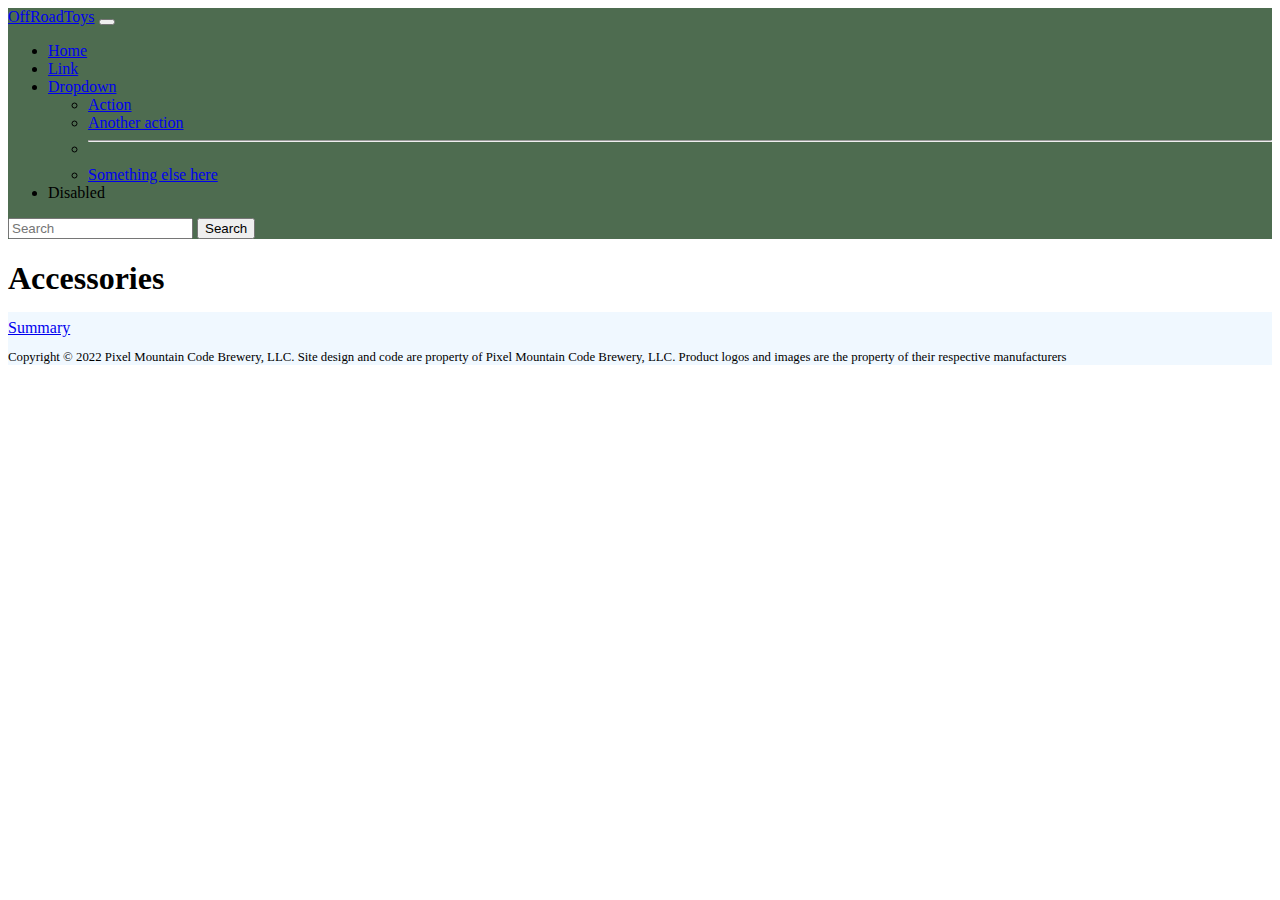
==== accessories.html @ 934e3808 "Add files via upload" ====
<!DOCTYPE html>
<html lang="en">
<head>
    <meta charset="UTF-8">
    <meta http-equiv="X-UA-Compatible" content="IE=edge">
    <meta name="viewport" content="width=device-width, initial-scale=1.0">
    <link href="https://cdn.jsdelivr.net/npm/bootstrap@5.2.2/dist/css/bootstrap.min.css" rel="stylesheet" integrity="sha384-Zenh87qX5JnK2Jl0vWa8Ck2rdkQ2Bzep5IDxbcnCeuOxjzrPF/et3URy9Bv1WTRi" crossorigin="anonymous">
    <link rel="stylesheet" href="styles.css">
    <title>OffRoadToys</title>
</head>
<body>
    <nav class="navbar navbar-dark navbar-expand-lg sticky-top" style="background-color: #4E6C50">
        <div class="container-fluid">
          <a class="navbar-brand" href="index.html">OffRoadToys</a>
          <button class="navbar-toggler" type="button" data-bs-toggle="collapse" data-bs-target="#navbarSupportedContent" aria-controls="navbarSupportedContent" aria-expanded="false" aria-label="Toggle navigation">
            <span class="navbar-toggler-icon"></span>
          </button>
          <div class="collapse navbar-collapse" id="navbarSupportedContent">
            <ul class="navbar-nav me-auto mb-2 mb-lg-0">
              <li class="nav-item">
                <a class="nav-link active" aria-current="page" href="#">Home</a>
              </li>
              <li class="nav-item">
                <a class="nav-link" href="#">Link</a>
              </li>
              <li class="nav-item dropdown">
                <a class="nav-link dropdown-toggle" href="#" role="button" data-bs-toggle="dropdown" aria-expanded="false">
                  Dropdown
                </a>
                <ul class="dropdown-menu">
                  <li><a class="dropdown-item" href="#">Action</a></li>
                  <li><a class="dropdown-item" href="#">Another action</a></li>
                  <li><hr class="dropdown-divider"></li>
                  <li><a class="dropdown-item" href="#">Something else here</a></li>
                </ul>
              </li>
              <li class="nav-item">
                <a class="nav-link disabled">Disabled</a>
              </li>
            </ul>
            <form class="d-flex" role="search">
              <input class="form-control me-2" type="search" placeholder="Search" aria-label="Search">
              <button class="btn btn-outline-success" type="submit">Search</button>
            </form>
          </div>
        </div>
      </nav>

      <h1>Accessories</h1>

      <div class="container-fluid text-center shadow p-3 mb-5 bg-body rounded">
        <div class="row">
                   <div class="col"></div>
                    <div class="col">
                        <a class="btn btn-primary" href="summary.html" role="button" id="HomepageButtons">Summary</a>
                    </div>
                    <div class="col"></div>
                </div>
            </div>
            <div class="col-md-2"></div>
        </div>
    </div>

    <div class="container-fluid text-center" id="PixelMountain">
        <div class="row">
            <div class="col-md-2"></div>
            <div class="col-sm-12 col-md-8">
                <p>Copyright © 2022 Pixel Mountain Code Brewery, LLC. Site design and code are property of Pixel Mountain Code Brewery, LLC. Product logos and images are the property of their respective manufacturers</p>
            </div>
            <div class="col-md-2"></div>
        </div>
    </div>

      <script src="https://cdn.jsdelivr.net/npm/bootstrap@5.2.2/dist/js/bootstrap.bundle.min.js" integrity="sha384-OERcA2EqjJCMA+/3y+gxIOqMEjwtxJY7qPCqsdltbNJuaOe923+mo//f6V8Qbsw3" crossorigin="anonymous"></script>
</body>
</html>
---- styles.css ----
#CardBox {
    background-color: #F0EBCE;
}

#AboutBox {
    margin-top: 50px;
}

#InfoBox {
    margin-bottom: 50px;
}

#BookingButton {
    margin-bottom: 50px;
    
}

.btn-hover {
    background-color: black;
}


#InfoCards {
    margin-top: 50px;
    margin-bottom: 50px;
}
#FAQPanel {
    margin-bottom: 50px;
}

#ContactBox {
    margin-top: 50px;
}

#HomepageButtons {
    margin-top: 50px;
    margin-bottom: 50px;
}

#BookingCards {
    margin-top: 50px;
}

#PixelMountain {
    background-color: aliceblue;
    margin-top: -25px;
    padding-top: 25px;
    font-size: 0.8em;
}
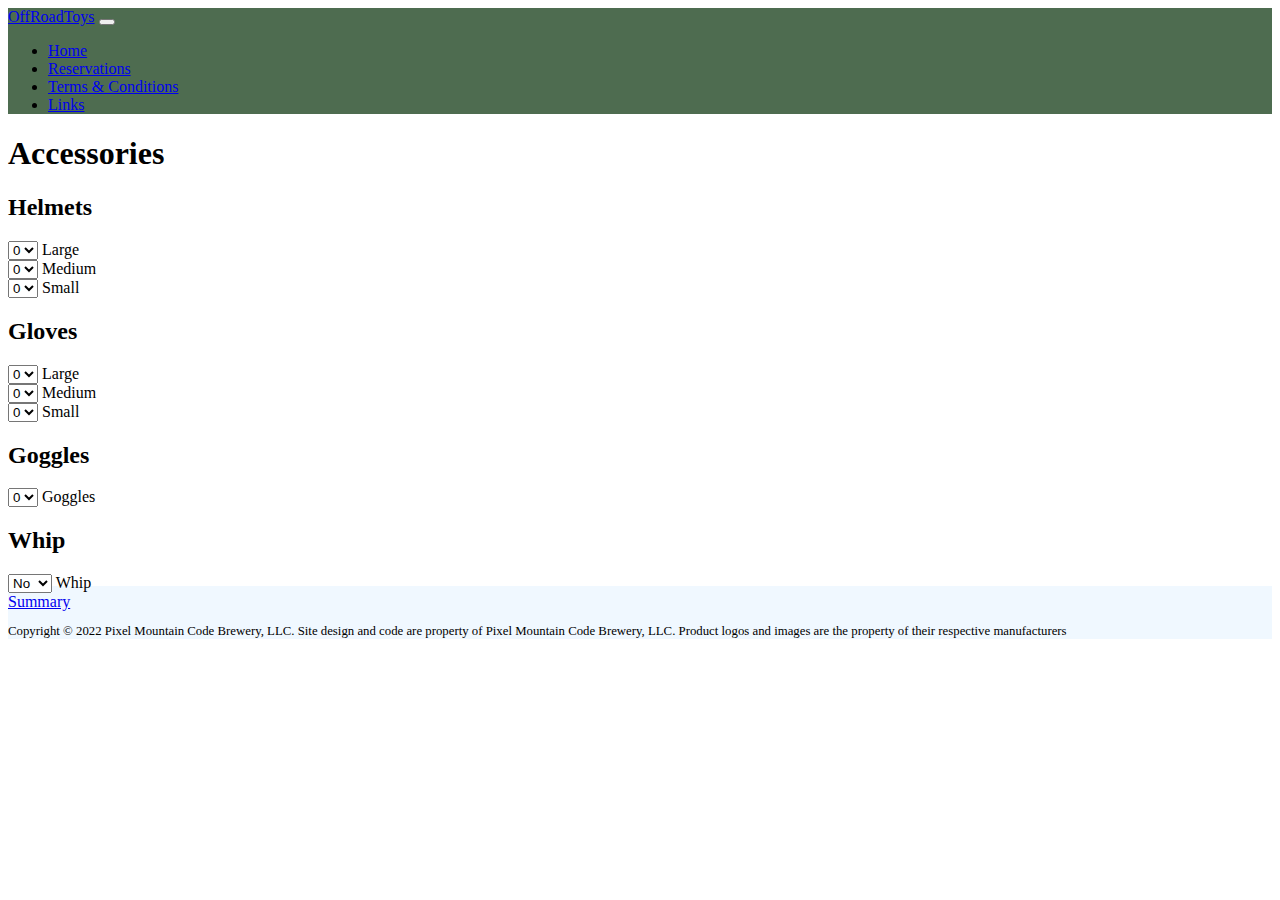
==== commit f19d364d: "Update accessories.html" ====
--- a/accessories.html
+++ b/accessories.html
@@ -6,7 +6,7 @@
     <meta name="viewport" content="width=device-width, initial-scale=1.0">
     <link href="https://cdn.jsdelivr.net/npm/bootstrap@5.2.2/dist/css/bootstrap.min.css" rel="stylesheet" integrity="sha384-Zenh87qX5JnK2Jl0vWa8Ck2rdkQ2Bzep5IDxbcnCeuOxjzrPF/et3URy9Bv1WTRi" crossorigin="anonymous">
     <link rel="stylesheet" href="styles.css">
-    <title>OffRoadToys</title>
+    <title>Accessories</title>
 </head>
 <body>
     <nav class="navbar navbar-dark navbar-expand-lg sticky-top" style="background-color: #4E6C50">
@@ -18,35 +18,145 @@
           <div class="collapse navbar-collapse" id="navbarSupportedContent">
             <ul class="navbar-nav me-auto mb-2 mb-lg-0">
               <li class="nav-item">
-                <a class="nav-link active" aria-current="page" href="#">Home</a>
+                <a class="nav-link active" aria-current="page" href="index.html">Home</a>
               </li>
               <li class="nav-item">
-                <a class="nav-link" href="#">Link</a>
-              </li>
-              <li class="nav-item dropdown">
-                <a class="nav-link dropdown-toggle" href="#" role="button" data-bs-toggle="dropdown" aria-expanded="false">
-                  Dropdown
-                </a>
-                <ul class="dropdown-menu">
-                  <li><a class="dropdown-item" href="#">Action</a></li>
-                  <li><a class="dropdown-item" href="#">Another action</a></li>
-                  <li><hr class="dropdown-divider"></li>
-                  <li><a class="dropdown-item" href="#">Something else here</a></li>
-                </ul>
+                <a class="nav-link" href="booking.html">Reservations</a>
               </li>
               <li class="nav-item">
-                <a class="nav-link disabled">Disabled</a>
+                <a class="nav-link" href="terms.html">Terms & Conditions</a>
+              </li>
+              <li class="nav-item">
+                <a class="nav-link" href="links.html">Links</a>
               </li>
             </ul>
-            <form class="d-flex" role="search">
-              <input class="form-control me-2" type="search" placeholder="Search" aria-label="Search">
-              <button class="btn btn-outline-success" type="submit">Search</button>
-            </form>
           </div>
         </div>
       </nav>
 
-      <h1>Accessories</h1>
+      <div class="container-fluid d-flex justify-content-center" id="AccessoriesTitle">
+        <div class="row">
+            <div class="col-md-2"></div>
+            <div class="col-sm-12 col-md-8">
+                <h1>Accessories</h1>
+            </div>
+            <div class="col-md-2"></div>
+        </div>
+      </div>
+
+      <div class="container-fluid" id="AccessoriesList">
+        <div class="row">
+            <div class="col">
+                <h2>Helmets</h2>
+            </div>
+            <div class="col">
+                <div class="form-floating">
+                    <select class="form-select" id="floatingSelect" aria-label="Floating label select example">
+                      <option selected>0</option>
+                      <option value="1">1</option>
+                      <option value="2">2</option>
+                      <option value="3">3</option>
+                    </select>
+                    <label for="floatingSelect">Large</label>
+                  </div>
+            </div>
+            <div class="col">
+                <div class="form-floating">
+                    <select class="form-select" id="floatingSelect" aria-label="Floating label select example">
+                      <option selected>0</option>
+                      <option value="1">1</option>
+                      <option value="2">2</option>
+                      <option value="3">3</option>
+                    </select>
+                    <label for="floatingSelect">Medium</label>
+                  </div>
+            </div>
+            <div class="col">
+                <div class="form-floating">
+                    <select class="form-select" id="floatingSelect" aria-label="Floating label select example">
+                      <option selected>0</option>
+                      <option value="1">1</option>
+                      <option value="2">2</option>
+                      <option value="3">3</option>
+                    </select>
+                    <label for="floatingSelect">Small</label>
+                  </div>
+            </div>
+        </div>
+    
+        <div class="row">
+            <div class="col">
+                <h2>Gloves</h2>
+            </div>
+            <div class="col">
+                <div class="form-floating">
+                    <select class="form-select" id="floatingSelect" aria-label="Floating label select example">
+                      <option selected>0</option>
+                      <option value="1">1</option>
+                      <option value="2">2</option>
+                      <option value="3">3</option>
+                    </select>
+                    <label for="floatingSelect">Large</label>
+                  </div>
+            </div>
+            <div class="col">
+                <div class="form-floating">
+                    <select class="form-select" id="floatingSelect" aria-label="Floating label select example">
+                      <option selected>0</option>
+                      <option value="1">1</option>
+                      <option value="2">2</option>
+                      <option value="3">3</option>
+                    </select>
+                    <label for="floatingSelect">Medium</label>
+                  </div>
+            </div>
+            <div class="col">
+                <div class="form-floating">
+                    <select class="form-select" id="floatingSelect" aria-label="Floating label select example">
+                      <option selected>0</option>
+                      <option value="1">1</option>
+                      <option value="2">2</option>
+                      <option value="3">3</option>
+                    </select>
+                    <label for="floatingSelect">Small</label>
+                  </div>
+            </div>
+        </div>
+
+        <div class="row">
+            <div class="col">
+                <h2>Goggles</h2>
+            </div>
+            <div class="col">
+                <div class="form-floating">
+                    <select class="form-select" id="floatingSelect" aria-label="Floating label select example">
+                      <option selected>0</option>
+                      <option value="1">1</option>
+                      <option value="2">2</option>
+                      <option value="3">3</option>
+                    </select>
+                    <label for="floatingSelect">Goggles</label>
+                  </div>
+            </div>
+        </div>
+        
+        <div class="row">
+            <div class="col">
+                <h2>Whip</h2>
+            </div>
+            <div class="col">
+                <div class="form-floating">
+                    <select class="form-select" id="floatingSelect" aria-label="Floating label select example">
+                      <option selected>No</option>
+                      <option value="1">Yes</option>
+                    </select>
+                    <label for="floatingSelect">Whip</label>
+                  </div>
+            </div>
+        </div>
+      </div>
+  
+     
 
       <div class="container-fluid text-center shadow p-3 mb-5 bg-body rounded">
         <div class="row">
@@ -73,4 +183,4 @@
 
       <script src="https://cdn.jsdelivr.net/npm/bootstrap@5.2.2/dist/js/bootstrap.bundle.min.js" integrity="sha384-OERcA2EqjJCMA+/3y+gxIOqMEjwtxJY7qPCqsdltbNJuaOe923+mo//f6V8Qbsw3" crossorigin="anonymous"></script>
 </body>
-</html>+</html>
